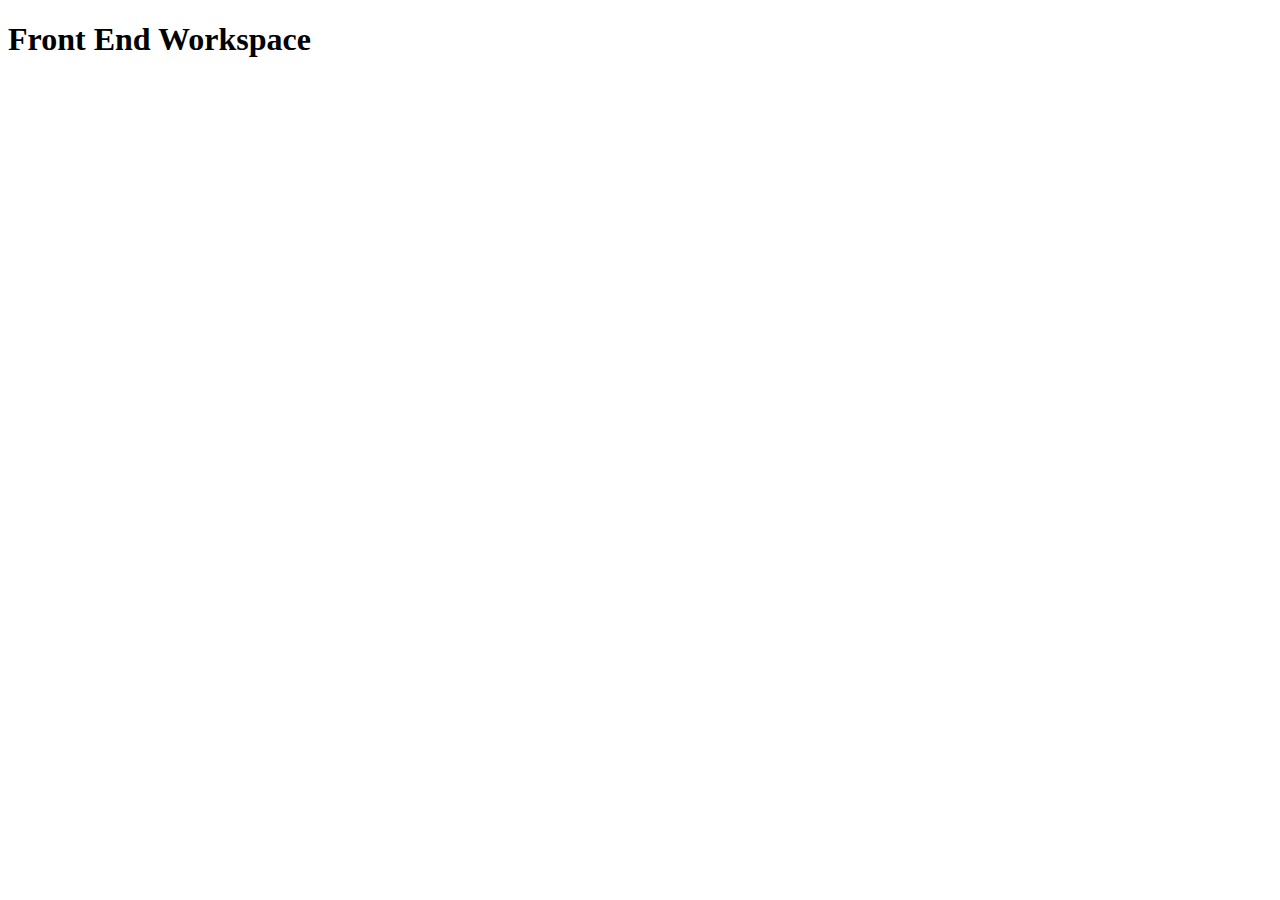
==== index.html @ ae132b8e "feat: add file structure" ====
<!DOCTYPE html>
<html lang="en">
	<head>
		<meta charset="UTF-8" />
		<meta http-equiv="X-UA-Compatible" content="IE=edge" />
		<meta name="viewport" content="width=device-width, initial-scale=1.0" />
		<link rel="stylesheet" href="app.css" />
		<script src="practice.js" defer></script>
		<title>Front End Workspace</title>
	</head>
	<body>
		<h1>Front End Workspace</h1>
	</body>
</html>
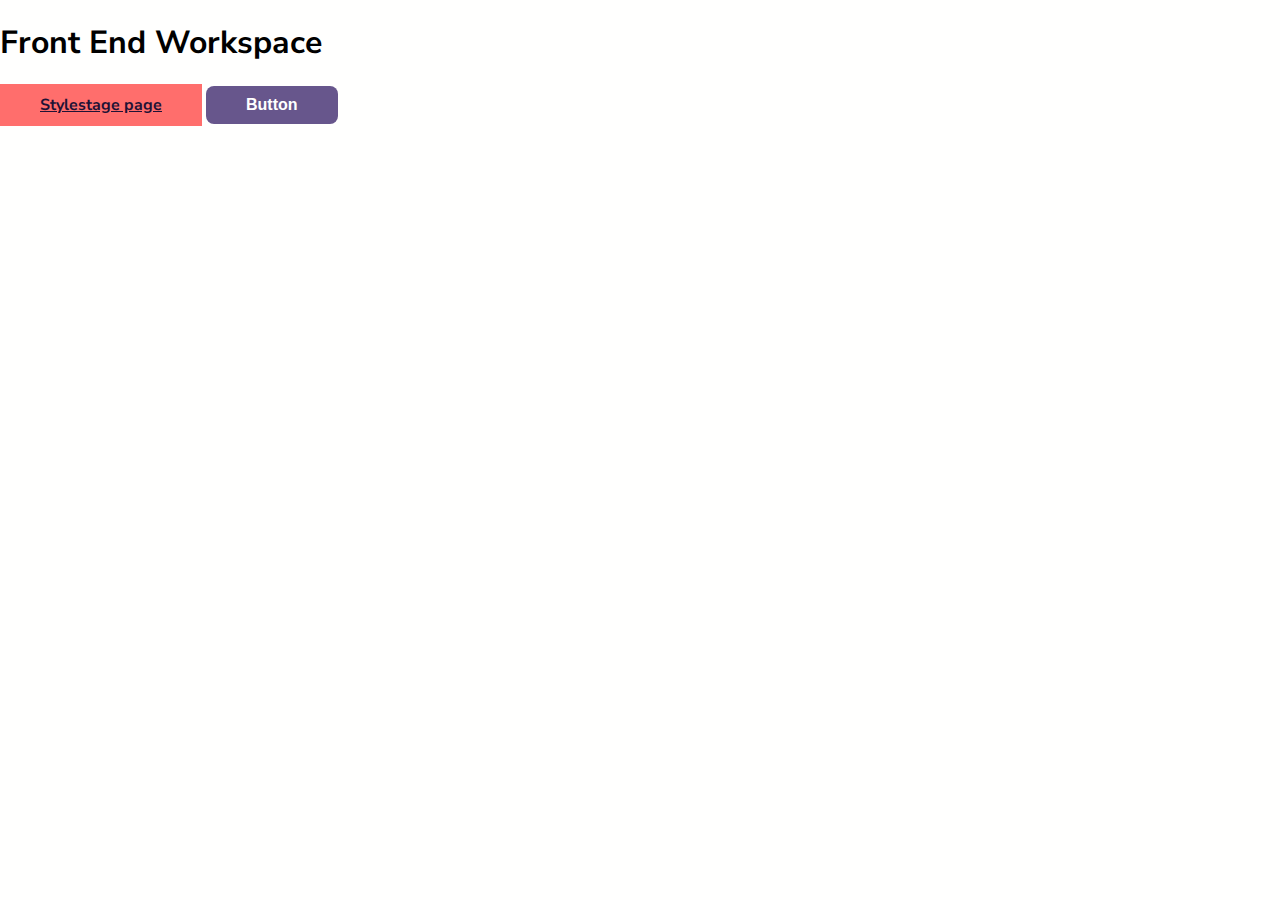
==== commit e16806a8: "feat: play with imports" ====
--- a/index.html
+++ b/index.html
@@ -4,11 +4,19 @@
 		<meta charset="UTF-8" />
 		<meta http-equiv="X-UA-Compatible" content="IE=edge" />
 		<meta name="viewport" content="width=device-width, initial-scale=1.0" />
+		<link rel="preconnect" href="https://fonts.googleapis.com" />
+		<link rel="preconnect" href="https://fonts.gstatic.com" crossorigin />
+		<link
+			href="https://fonts.googleapis.com/css2?family=Nunito+Sans:wght@200;400;700&display=swap"
+			rel="stylesheet"
+		/>
 		<link rel="stylesheet" href="app.css" />
-		<script src="practice.js" defer></script>
+		<script src="app.js" defer></script>
 		<title>Front End Workspace</title>
 	</head>
 	<body>
 		<h1>Front End Workspace</h1>
+		<a class="link" href="stylestage.html">Stylestage page</a>
+		<script src="practice.js" type="module"></script>
 	</body>
 </html>
--- a/app.css
+++ b/app.css
@@ -0,0 +1,27 @@
+* {
+	box-sizing: border-box;
+}
+html,
+body {
+	margin: 0;
+	padding: 0;
+	font-size: 16px;
+	font-family: 'Nunito Sans', sans-serif;
+	background: #fffffe;
+}
+.link {
+	background: #ff6e6c;
+	padding: 10px 40px;
+	color: #1f1235;
+	font-weight: bold;
+}
+button {
+	background: #67568c;
+	color: #fff;
+	border: none;
+	padding: 10px 40px;
+	font-weight: bold;
+	font-size: 1em;
+	border-radius: 0.5em;
+	cursor: pointer;
+}
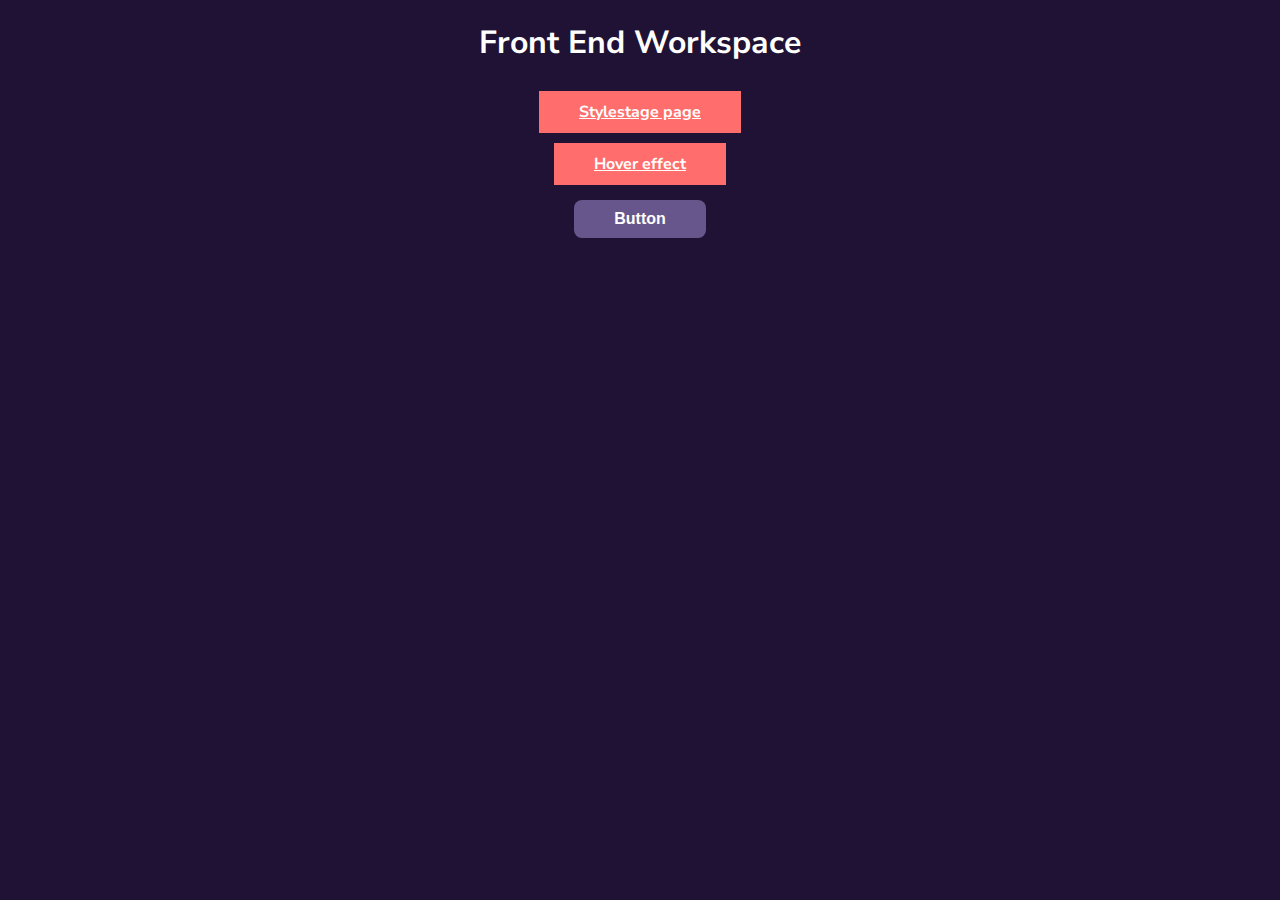
==== commit bac384ed: "feat: play with hover effect of cards" ====
--- a/index.html
+++ b/index.html
@@ -1,22 +1,25 @@
 <!DOCTYPE html>
 <html lang="en">
-	<head>
-		<meta charset="UTF-8" />
-		<meta http-equiv="X-UA-Compatible" content="IE=edge" />
-		<meta name="viewport" content="width=device-width, initial-scale=1.0" />
-		<link rel="preconnect" href="https://fonts.googleapis.com" />
-		<link rel="preconnect" href="https://fonts.gstatic.com" crossorigin />
-		<link
-			href="https://fonts.googleapis.com/css2?family=Nunito+Sans:wght@200;400;700&display=swap"
-			rel="stylesheet"
-		/>
-		<link rel="stylesheet" href="app.css" />
-		<script src="app.js" defer></script>
-		<title>Front End Workspace</title>
-	</head>
-	<body>
-		<h1>Front End Workspace</h1>
-		<a class="link" href="stylestage.html">Stylestage page</a>
-		<script src="practice.js" type="module"></script>
-	</body>
+    <head>
+        <meta charset="UTF-8" />
+        <meta http-equiv="X-UA-Compatible" content="IE=edge" />
+        <meta name="viewport" content="width=device-width, initial-scale=1.0" />
+        <link rel="preconnect" href="https://fonts.googleapis.com" />
+        <link rel="preconnect" href="https://fonts.gstatic.com" crossorigin />
+        <link
+            href="https://fonts.googleapis.com/css2?family=Nunito+Sans:wght@200;400;700&display=swap"
+            rel="stylesheet"
+        />
+        <link rel="stylesheet" href="app.css" />
+        <script src="app.js" defer></script>
+        <title>Front End Workspace</title>
+    </head>
+    <body>
+        <main>
+            <h1>Front End Workspace</h1>
+            <a class="link" href="stylestage.html">Stylestage page</a>
+            <a class="link" href="hovereffect.html">Hover effect</a>
+            <script src="practice.js" type="module"></script>
+        </main>
+    </body>
 </html>
--- a/app.css
+++ b/app.css
@@ -1,27 +1,43 @@
+:root {
+    --black: #1f1235;
+    --white: #fffffe;
+}
 * {
-	box-sizing: border-box;
+    box-sizing: border-box;
 }
 html,
 body {
-	margin: 0;
-	padding: 0;
-	font-size: 16px;
-	font-family: 'Nunito Sans', sans-serif;
-	background: #fffffe;
+    margin: 0;
+    padding: 0;
+    font-size: 16px;
+    font-family: 'Nunito Sans', sans-serif;
+    background: var(--black);
+    color: var(--white);
 }
 .link {
-	background: #ff6e6c;
-	padding: 10px 40px;
-	color: #1f1235;
-	font-weight: bold;
+    background: #ff6e6c;
+    padding: 10px 40px;
+    margin: 5px;
+    color: var(--white);
+    font-weight: bold;
+    transition: color 0.25s ease;
+}
+.link:hover {
+    color: var(--black);
 }
 button {
-	background: #67568c;
-	color: #fff;
-	border: none;
-	padding: 10px 40px;
-	font-weight: bold;
-	font-size: 1em;
-	border-radius: 0.5em;
-	cursor: pointer;
+    background: #67568c;
+    color: #fff;
+    border: none;
+    padding: 10px 40px;
+    font-weight: bold;
+    font-size: 1em;
+    border-radius: 0.5em;
+    cursor: pointer;
 }
+main {
+    display: flex;
+    justify-content: center;
+    align-items: center;
+    flex-direction: column;
+}
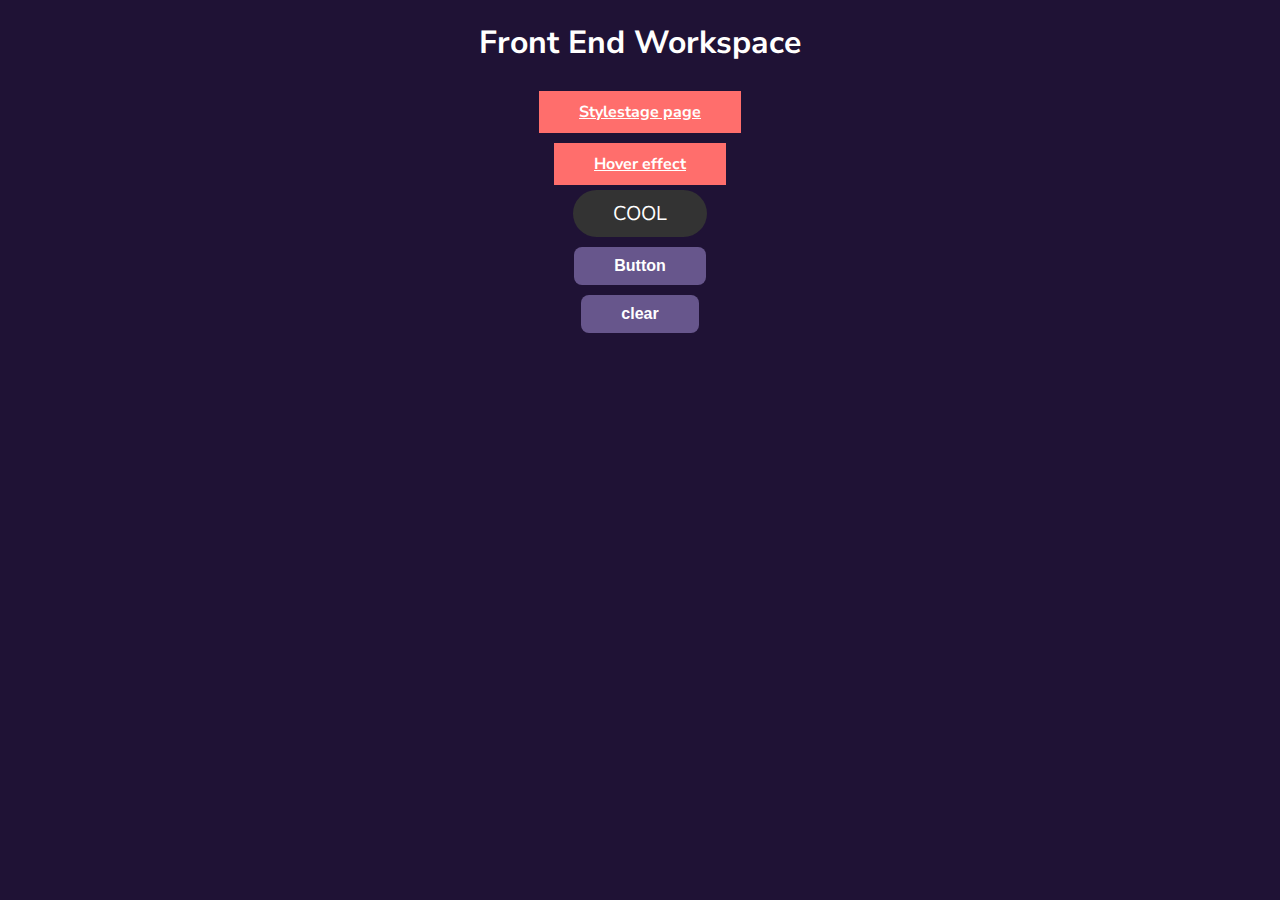
==== commit efe20e41: "feat: playing with browser events" ====
--- a/index.html
+++ b/index.html
@@ -19,7 +19,17 @@
             <h1>Front End Workspace</h1>
             <a class="link" href="stylestage.html">Stylestage page</a>
             <a class="link" href="hovereffect.html">Hover effect</a>
-            <script src="practice.js" type="module"></script>
+
+            <div class="dumb">
+                <a
+                    href="#"
+                    data-name="cool stuff here"
+                    data-age="28"
+                    id="cool-btn"
+                    >Cool</a
+                >
+            </div>
         </main>
+        <script src="practice.js" type="module"></script>
     </body>
 </html>
